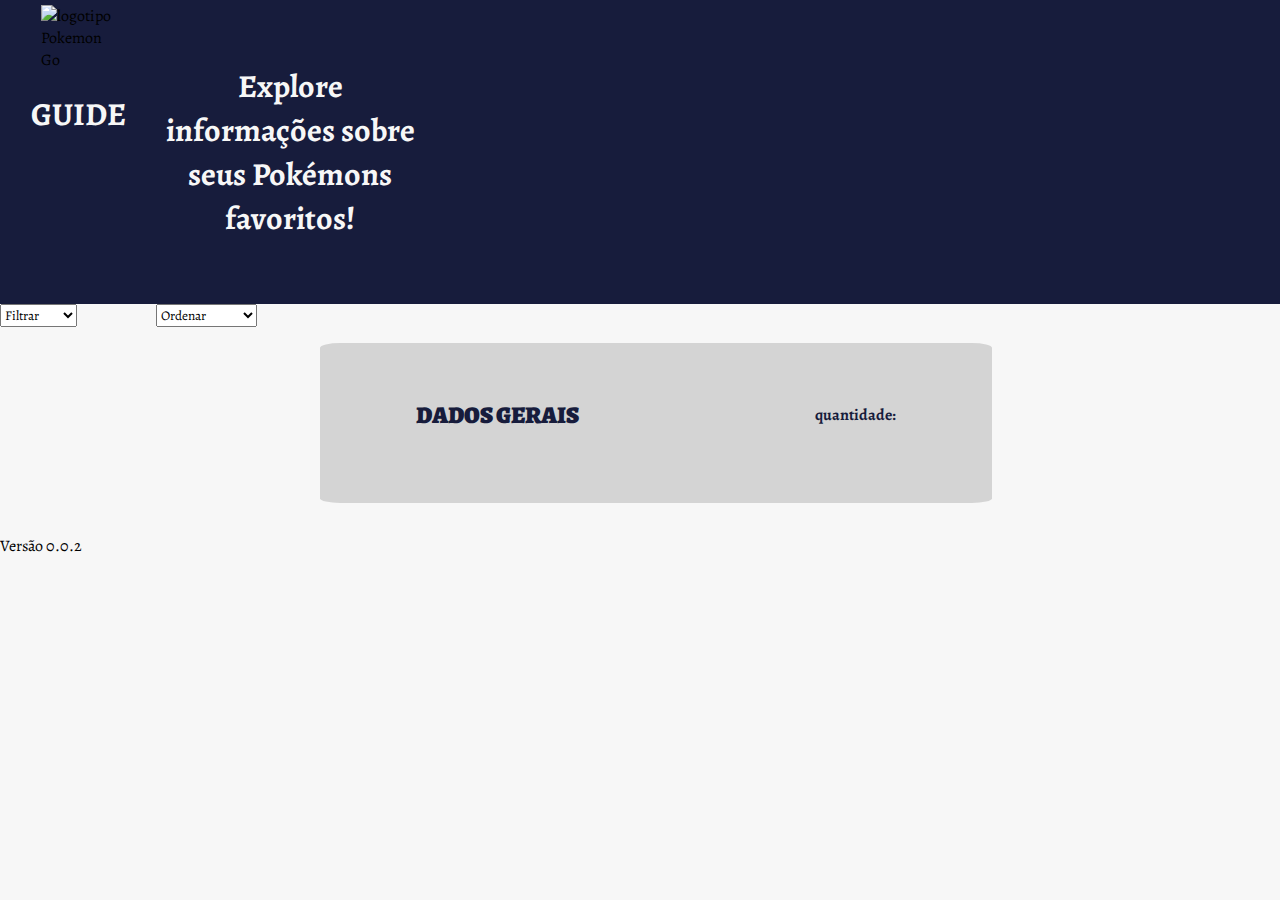
==== src/index.html @ 61be4a39 "Merge pull request #10 from marinakeu/css-table" ====
<!DOCTYPE html>
<html>

<head>
  <meta charset="utf-8">
  <title>Data Lovers</title>
  <link rel="stylesheet" href="style.css" />
  <link href="https://fonts.googleapis.com/css?family=Alegreya" rel="stylesheet">
</head>

<body>
  <header>
    <div class="logo-container">
      <img class="pokemon-logo" src="http://i63.tinypic.com/152m4b5.jpg" border="0" alt="logotipo Pokemon Go">
      <h1 class="guide">GUIDE</h1>
    </div>
    <h1 class="explore">Explore informações sobre seus Pokémons favoritos!</h1>
  </header>

  <nav>
    <select id="filter-menu">
      <option value="none" selected>Filtrar</option>
      <option value="type">Tipo</option>
      <option value="weakness">Fraquezas</option>
    </select>
    <select id="choose-type">
      <option value="none" selected>Escolha</option>
      <option value="Water">Água</option>
      <option value="Dragon">Dragão</option>
      <option value="Electric">Elétrico</option>
      <option value="Fairy">Fada</option>
      <option value="Ghost">Fantasma</option>
      <option value="Fire">Fogo</option>
      <option value="Ice">Gelo</option>
      <option value="Grass">Grama</option>
      <option value="Bug">Inseto</option>
      <option value="Fighting">Lutador</option>
      <option value="Steel">Metal</option>
      <option value="Normal">Normal</option>
      <option value="Dark">Noturno</option>
      <option value="Rock">Pedra</option>
      <option value="Psychic">Psíquico</option>
      <option value="Ground">Terrestre</option>
      <option value="Poison">Veneno</option>
      <option value="Flying">Voador</option>
    </select>
    <!-- <select id="choose-weakness">
      <option value="none">Escolha Fraqueza</option>
      <option value="">Fogo</option>
      <option value="">Grama</option>
      <option value="">Água</option>
    </select> -->
    <select id="sort">
      <option value="none">Ordenar</option>
      <option value="name">A > Z</option>
      <option value="candy_count">Candy</option>
      <option value="spawn_chance">Spawn Chance</option>
      <option value="spawn_time">Spawn Time</option>
    </select>
  </nav>

  <section class="table">
    <div class="table-title">
    <h3>DADOS GERAIS</h3>
    <h4>quantidade: <span id="total-number"></span></h4>
    <!-- <p>TIPO: <span id="type-filter"></span></p> -->
    </div>

    <table id="calc-table" class="calc-table">
    </table>
  </section>
  <main>
    <section id="pokemons-container" class="pokemons-container">
      <!-- <div id="pokemons-div">

      </div> -->
      <!-- <div>
        <img src="" alt="">
        <h3>Bulbasaur</h3>
        <p>001</p>
        <div>
          <p>Grama</p>
          <p>Poison</p>
        </div>
        <p>Candy: 25</p>
        <p>Spawn-Chance 69%</p>
        <p>Spawn-Time 20:00</p>
      </div> -->
    </section>
  </main>
  <footer>
    Versão 0.0.2
  </footer>
  <script src="./data/pokemon/pokemon.js"></script>
  <!-- <script src="data.js"></script> -->
  <script src="main.js"></script>
</body>

</html>
---- src/style.css ----
*{
    font-family: 'Alegreya', serif;
}

body {
    margin: 0;
    background-color: #f7f7f7;
}

header {
    background-color: #171c3c;
    display: flex;
}

.logo-container{
    display: flex;
    align-items: center;
    flex-direction: column;
}

.pokemon-logo{
    max-width: 50%;
    width: 48%;
    height: auto;
    margin-left: 7%;
    margin-top: 3%;
    margin-right: 7%;
}

h1{
    color: #F7F7F7;
}

.explore{
    width: 21%;
    text-align: center;
    margin-top: 5%;
    margin-bottom: 5%;

}

#choose-type{
    visibility: hidden;
}

#choose-weakness{
    visibility: hidden;
}

/* CSS-table e cards */

.table{
    background-color: #D4D4D4;
    width: 50%;
    margin: 1rem 20rem;
    /* display: flex;
    flex-direction: column;
    align-items: center; */
    border-radius: 3%;
    color: #171C3C;
    padding: 2rem 1rem 3rem;
}

.table-title{
    display: flex;
    justify-content: space-between;
    align-items: center;
    margin: 0rem 5rem;
}

.table-title h3{
    font-weight: 900;
    font-size: 1.5rem;
}

.calc-table{
    font-size: 1.2rem;
    font-weight: bold;  
    margin-left:auto; 
    margin-right:auto;  
}

.calc-table th{
    padding: 0.3rem 1rem;
}

.pokemons-container{
    width: 80%;
    display: flex;
    flex-wrap: wrap;
    justify-content: center;
    margin: 1rem 8rem;
}

.pokemons-card{
    background-color: #D4D4D4;
    margin: 0.3rem;
    width: 16%;
    padding: 1rem;
    border-radius: 3%;
    font-weight: bold;
    margin: 0.5rem;
}

.card-img{
    text-align: center;
    padding: 0rem;
    margin: 0.5rem 0rem 1rem;
}

.card-name,
.card-num{
    color: #171C3C;
    margin: 0.1rem 0rem;
}

.card-type{
    display: flex;
    flex-wrap: wrap;
    justify-content: flex-start;
    margin: 0.3rem 0rem;    
}

.card-type p{
    margin: 0.1rem 0.3rem 0.2rem 0rem;
    background-color: #5C9BC3;
    border-radius: 3%;
    padding: 0.1rem;
    font-size: 0.9rem;
    width: 3rem;
    text-align: center;
}

.card-candy,
.card-spawn-chance,
.card-spawn-time{
    color: #2E3036;
    margin: 0.05rem;
}

.candy-value,
.spawn-chance-value,
.spawn-time-value{
    font-size: 1.2rem;
    font-weight: 900;
}

.card-spawn{
    display: flex;
    margin-top: 0.3rem;
}

.card-spawn p{
    margin: 0rem;
    line-height: 1.1rem;
    width: 30%;
}
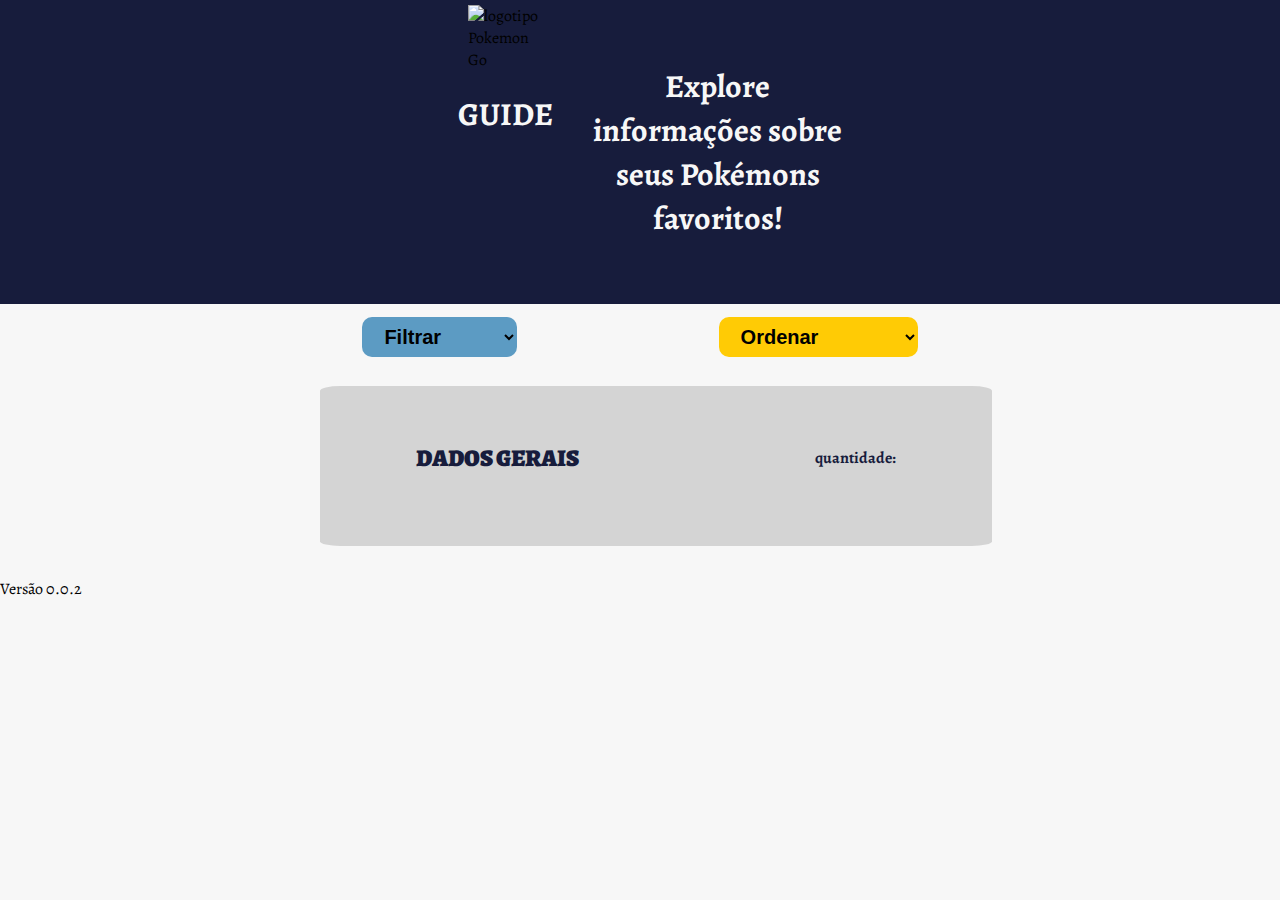
==== commit 3bd7432a: "botões finalizados" ====
--- a/src/index.html
+++ b/src/index.html
@@ -18,12 +18,12 @@
   </header>
 
   <nav>
-    <select id="filter-menu">
+    <select id="filter-menu" class="blue btn">
       <option value="none" selected>Filtrar</option>
       <option value="type">Tipo</option>
       <option value="weakness">Fraquezas</option>
     </select>
-    <select id="choose-type">
+    <select id="choose-type" class="blue btn">
       <option value="none" selected>Escolha</option>
       <option value="Water">Água</option>
       <option value="Dragon">Dragão</option>
@@ -44,13 +44,7 @@
       <option value="Poison">Veneno</option>
       <option value="Flying">Voador</option>
     </select>
-    <!-- <select id="choose-weakness">
-      <option value="none">Escolha Fraqueza</option>
-      <option value="">Fogo</option>
-      <option value="">Grama</option>
-      <option value="">Água</option>
-    </select> -->
-    <select id="sort">
+    <select id="sort" class="yellow btn">
       <option value="none">Ordenar</option>
       <option value="name">A > Z</option>
       <option value="candy_count">Candy</option>
--- a/src/style.css
+++ b/src/style.css
@@ -2,14 +2,16 @@
     font-family: 'Alegreya', serif;
 }
 
-body {
+body{
     margin: 0;
     background-color: #f7f7f7;
+    
 }
 
-header {
+header{
     background-color: #171c3c;
     display: flex;
+    justify-content: center;
 }
 
 .logo-container{
@@ -39,8 +41,43 @@
 
 }
 
+/* Buttons */
+nav{
+    text-align: center;
+    display: flex;
+    justify-content: center;
+}
+
+.btn{
+    padding: 8px 18px;
+    border-radius: 10px;
+    font: normal normal bold 20px arial;    
+    margin-right: 1%;
+    margin-top: 1%;
+    margin-left: 1%;
+    margin-bottom: 1%;    
+    border: none;
+}
+
+.blue{
+    background: #5C9BC3;
+}
+
+.blue:hover{
+    background: linear-gradient(to bottom, #5C9BC3, #406D89);
+}
+
+.yellow{
+    background: #FFCB05
+}
+
+.yellow:hover{
+    background: linear-gradient(to bottom, #FFCB05, #B28F03);
+}
+
 #choose-type{
     visibility: hidden;
+   
 }
 
 #choose-weakness{
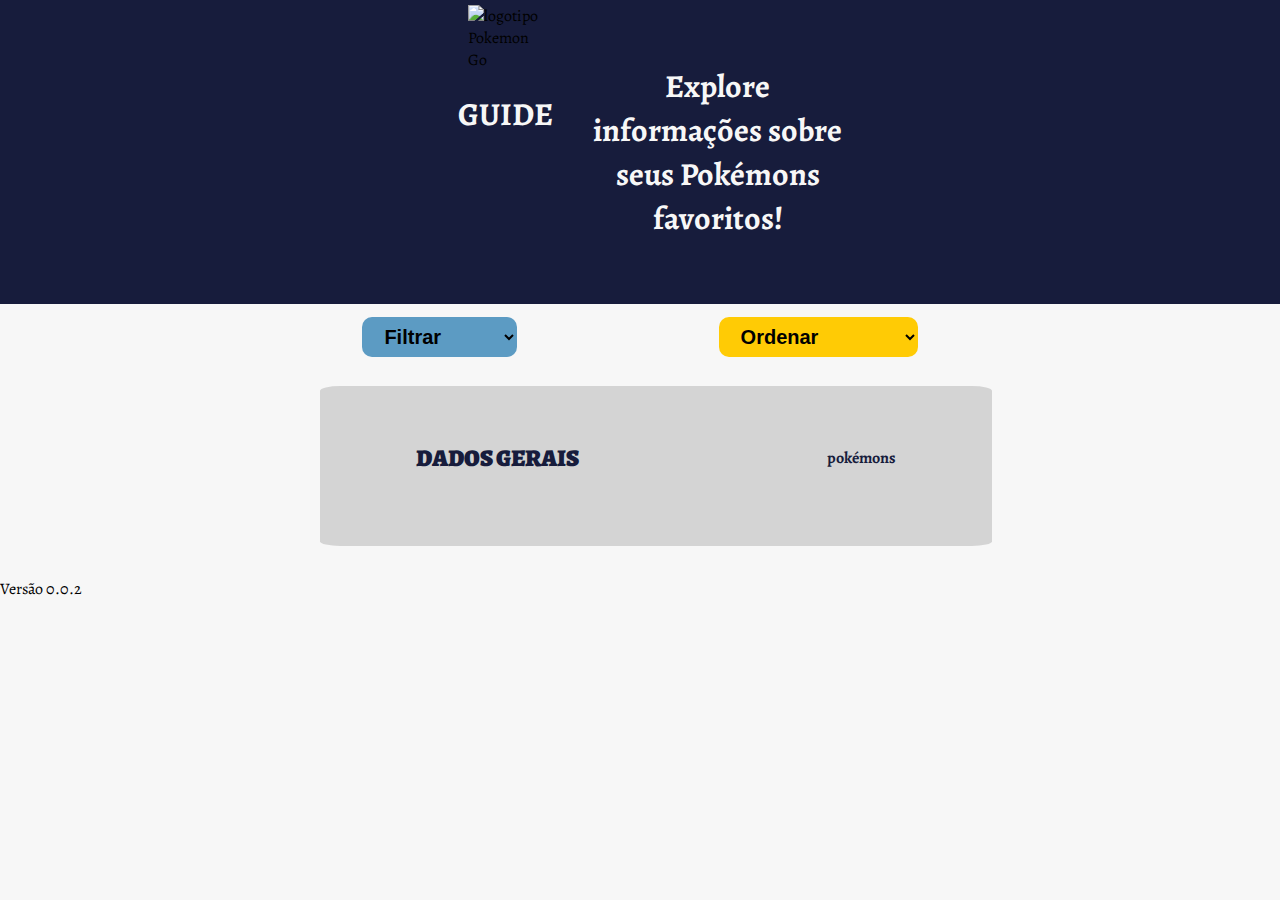
==== commit 28ea28bd: "Merge pull request #12 from marinakeu/spawn-time" ====
--- a/src/index.html
+++ b/src/index.html
@@ -56,7 +56,7 @@
   <section class="table">
     <div class="table-title">
     <h3>DADOS GERAIS</h3>
-    <h4>quantidade: <span id="total-number"></span></h4>
+    <h4><span id="total-number"></span> pokémons</h4>
     <!-- <p>TIPO: <span id="type-filter"></span></p> -->
     </div>
 
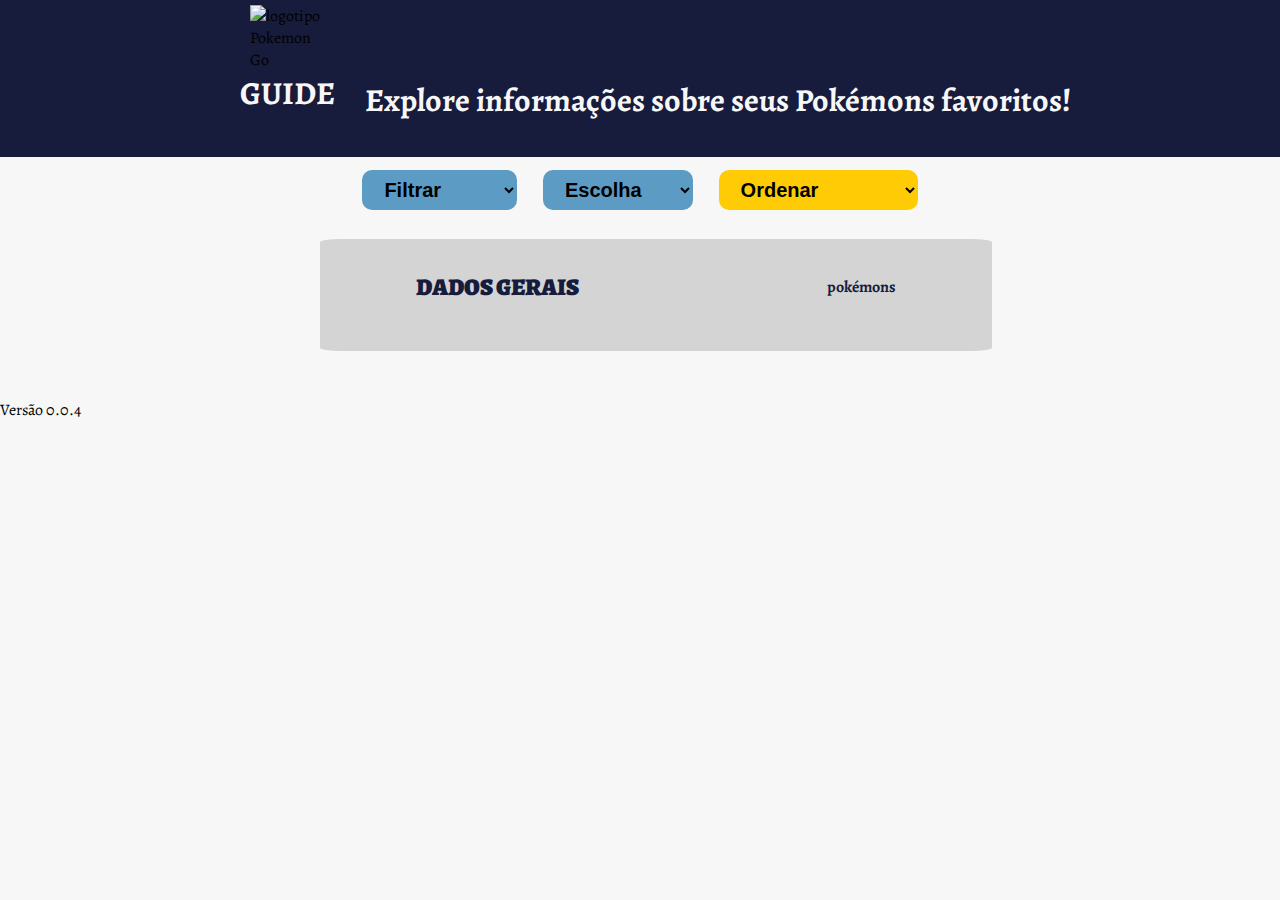
==== commit 5b00f758: "alterações no css do banner e gráfico" ====
--- a/src/index.html
+++ b/src/index.html
@@ -3,18 +3,27 @@
 
 <head>
   <meta charset="utf-8">
-  <title>Data Lovers</title>
+  <!-- <meta name="viewport" content="width=device-width", initial-scale=1> -->
+  <meta name="description" content="Aplicação para auxiliar jogadores de Pokémon Go.">
+  <meta name="keywords" content="pokemon go, pokémon go, spawn chance, spawn time, candy count">
+  <title>Pokémon Go Guide</title>
   <link rel="stylesheet" href="style.css" />
   <link href="https://fonts.googleapis.com/css?family=Alegreya" rel="stylesheet">
+  <link rel="stylesheet" href="https://use.fontawesome.com/releases/v5.7.2/css/all.css"
+    integrity="sha384-fnmOCqbTlWIlj8LyTjo7mOUStjsKC4pOpQbqyi7RrhN7udi9RwhKkMHpvLbHG9Sr" crossorigin="anonymous">
+  <script type="text/javascript" src="https://www.gstatic.com/charts/loader.js"></script>
 </head>
 
 <body>
   <header>
-    <div class="logo-container">
-      <img class="pokemon-logo" src="http://i63.tinypic.com/152m4b5.jpg" border="0" alt="logotipo Pokemon Go">
+    <div class="col-xs-6  col-md-6 logo-container">
+      <img class="pokemon-logo" src="http://i63.tinypic.com/152m4b5.jpg" alt="logotipo Pokemon Go">
       <h1 class="guide">GUIDE</h1>
     </div>
-    <h1 class="explore">Explore informações sobre seus Pokémons favoritos!</h1>
+    <div class="col-xs-6  col-md-6">
+      <h1 class="explore">Explore informações sobre seus Pokémons favoritos!</h1>
+    </div>
+    </div>
   </header>
 
   <nav>
@@ -23,7 +32,7 @@
       <option value="type">Tipo</option>
       <option value="weakness">Fraquezas</option>
     </select>
-    <select id="choose-type" class="blue btn">
+    <select id="choose-menu" class="blue btn">
       <option value="none" selected>Escolha</option>
       <option value="Water">Água</option>
       <option value="Dragon">Dragão</option>
@@ -44,7 +53,7 @@
       <option value="Poison">Veneno</option>
       <option value="Flying">Voador</option>
     </select>
-    <select id="sort" class="yellow btn">
+    <select id="sort-menu" class="yellow btn">
       <option value="none">Ordenar</option>
       <option value="name">A > Z</option>
       <option value="candy_count">Candy</option>
@@ -53,40 +62,28 @@
     </select>
   </nav>
 
-  <section class="table">
+  <div class="row">
+  <section class="table col-xs-12  col-md-12">
     <div class="table-title">
-    <h3>DADOS GERAIS</h3>
-    <h4><span id="total-number"></span> pokémons</h4>
-    <!-- <p>TIPO: <span id="type-filter"></span></p> -->
+      <h3>DADOS GERAIS</h3>
+      <h4><span id="total-number"></span> pokémons</h4>
     </div>
+    <table id="calc-table" class="calc-table"></table>
+  </section>
+</div>
 
-    <table id="calc-table" class="calc-table">
-    </table>
-  </section>
+  <div class="row">
+    <div id="chart-div" class="col-xs-12  col-md-12"></div>
+  </div>
+
   <main>
-    <section id="pokemons-container" class="pokemons-container">
-      <!-- <div id="pokemons-div">
+    <section id="pokemons-container" class="pokemons-container"></section>
+  </main>
 
-      </div> -->
-      <!-- <div>
-        <img src="" alt="">
-        <h3>Bulbasaur</h3>
-        <p>001</p>
-        <div>
-          <p>Grama</p>
-          <p>Poison</p>
-        </div>
-        <p>Candy: 25</p>
-        <p>Spawn-Chance 69%</p>
-        <p>Spawn-Time 20:00</p>
-      </div> -->
-    </section>
-  </main>
   <footer>
-    Versão 0.0.2
+    Versão 0.0.4
   </footer>
   <script src="./data/pokemon/pokemon.js"></script>
-  <!-- <script src="data.js"></script> -->
   <script src="main.js"></script>
 </body>
 
--- a/src/style.css
+++ b/src/style.css
@@ -1,17 +1,20 @@
 *{
     font-family: 'Alegreya', serif;
+    margin: 0;
+    padding: 0;
+    border: none;
+    outline:none;
 }
 
 body{
-    margin: 0;
     background-color: #f7f7f7;
-    
 }
 
 header{
     background-color: #171c3c;
     display: flex;
     justify-content: center;
+    width: 100%;
 }
 
 .logo-container{
@@ -34,9 +37,9 @@
 }
 
 .explore{
-    width: 21%;
-    text-align: center;
-    margin-top: 5%;
+    height: auto;
+    text-align: center;
+    margin-top: 11%;
     margin-bottom: 5%;
 
 }
@@ -82,6 +85,13 @@
 
 #choose-weakness{
     visibility: hidden;
+}
+
+#chart-div{
+    display: flex !important;
+    justify-content: center;
+    width: auto !important; 
+    height: auto !important;
 }
 
 /* CSS-table e cards */
